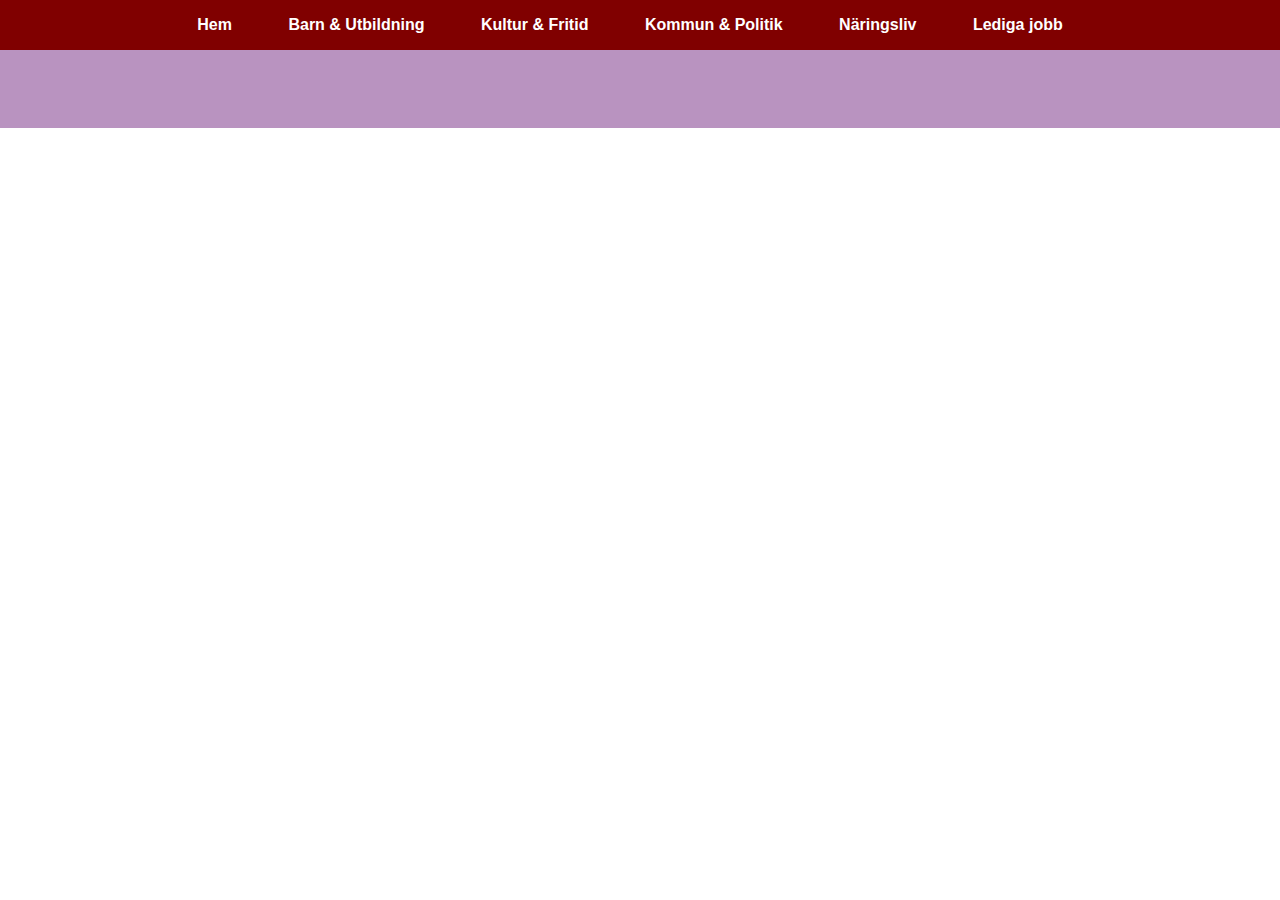
==== index.html @ bc1cc196 "Add files via upload" ====
<!DOCTYPE html>
<html lang="en">
<head>
    <meta charset="UTF-8">
    <meta name="viewport" content="width=device-width, initial-scale=1.0">
    <title>Kommun Hemsida</title>
    <link rel="stylesheet" href="style.css">
</head>
<body>

    <header>
        <h1></h1>
        <nav>
            <ul>
                <li><a href="index.html">Hem</a></li>
                <li><a href="barnochutbildning.html">Barn & Utbildning</a></li>
                <li><a href="kulturochfritid.html">Kultur & Fritid</a></li>
                <li><a href="kommunochpolitik.html">Kommun & Politik</a></li>
                <li><a href="näringsliv.html">Näringsliv</a></li>
                <li><a href="ledigajobb.html">Lediga jobb</a></li>
            </ul>
        </nav>
    </header>
    <section id="news">
        <!-- Nyhetsflöde här -->
    </section>
    <!-- Innehåll för startsidan här -->
    <footer>
        <p>&copy; 2023 Kommun Hemsida @ Grupparbete Skapat av WebGenius</p>
    </footer>

</body>
</html>
---- style.css ----
* {
    margin: 0;
    padding: 0;
    box-sizing: border-box;
}

body {
    font-family: 'Lucida Sans', 'Lucida Sans Regular', 'Lucida Grande', 'Lucida Sans Unicode', Geneva, Verdana, sans-serif; 
       text-align: center;
}

header, main, body {
    width: 100%;
    margin: 0 auto;
}

header {
    height: 10vw;
    background-color: rgb(185, 147, 192);
    text-align: center;
    position: fixed;
    width: 100%;
}
main {
    background-color: rgb(177, 198, 237);
    text-align: left;
    padding-top: 10vw; 
}
.right-corner-aside {
    flex-shrink: 0;
    max-width: 50%; 
    padding: 20px;
}

.right-corner-aside img {
    max-width: 100%;
    height: auto;
}

.container {
    max-width: 800px;
    margin: 0 auto; 
    background-color:turquoise;
    padding: 20px; 
    border-radius: 10px; 
    box-shadow: 0 0 10px rgba(0, 0, 0, 0.1); 
}

p
{
line-height: 1.5;
}
h1 {
    text-align: center;
}

article {
    display: flex;
    flex-direction: column;
    margin: 50px;
}

figure {
    height: 210px;
    width: 210px;
    background-color: #f4f4f4;
    margin-bottom: 100px;
    border-style: double;
    border-width: 5px;
    margin: 10% 10% 10% 10%;

}

nav {
    background-color: maroon;
    position: sticky;
    top: 0;
}

ul {
    list-style-type: none;
    overflow: hidden;
}

li {
    display: inline;
}

li a {
    display: block;
    text-align: center;
    padding: 14px 16px;
    text-decoration: none;
}

li a:hover {
    background-color: black;
}

li a:active {
    background-color: darkorange;
}

nav ul {
    list-style: circle;
    padding: 0;
    display: flex;
    justify-content: space-around;
}

nav a {
    text-decoration: none;
    color: #fff;
    padding: 1em;
    font-weight: bold;
}

nav ul {
    display: inline;
    flex-direction: column;
    align-items: center;
}

nav li {
    display: inline-flex;
    margin-right: 20px;
}

form {
    margin-top: 40px;
}

#newsletter {
    background-color: #f4f4f4;
    padding: 0px;
    text-align: justify;
}

footer {
    background-color: #333;
    color: #fff;
    padding: 50px;
    text-align: center;
    width: 100%;
}

iframe {
    display: block;
    margin: auto;
    padding: 40px;
    border: #333;
    box-shadow: 0 0 10px rgba(0, 0, 0, 0.2);
}
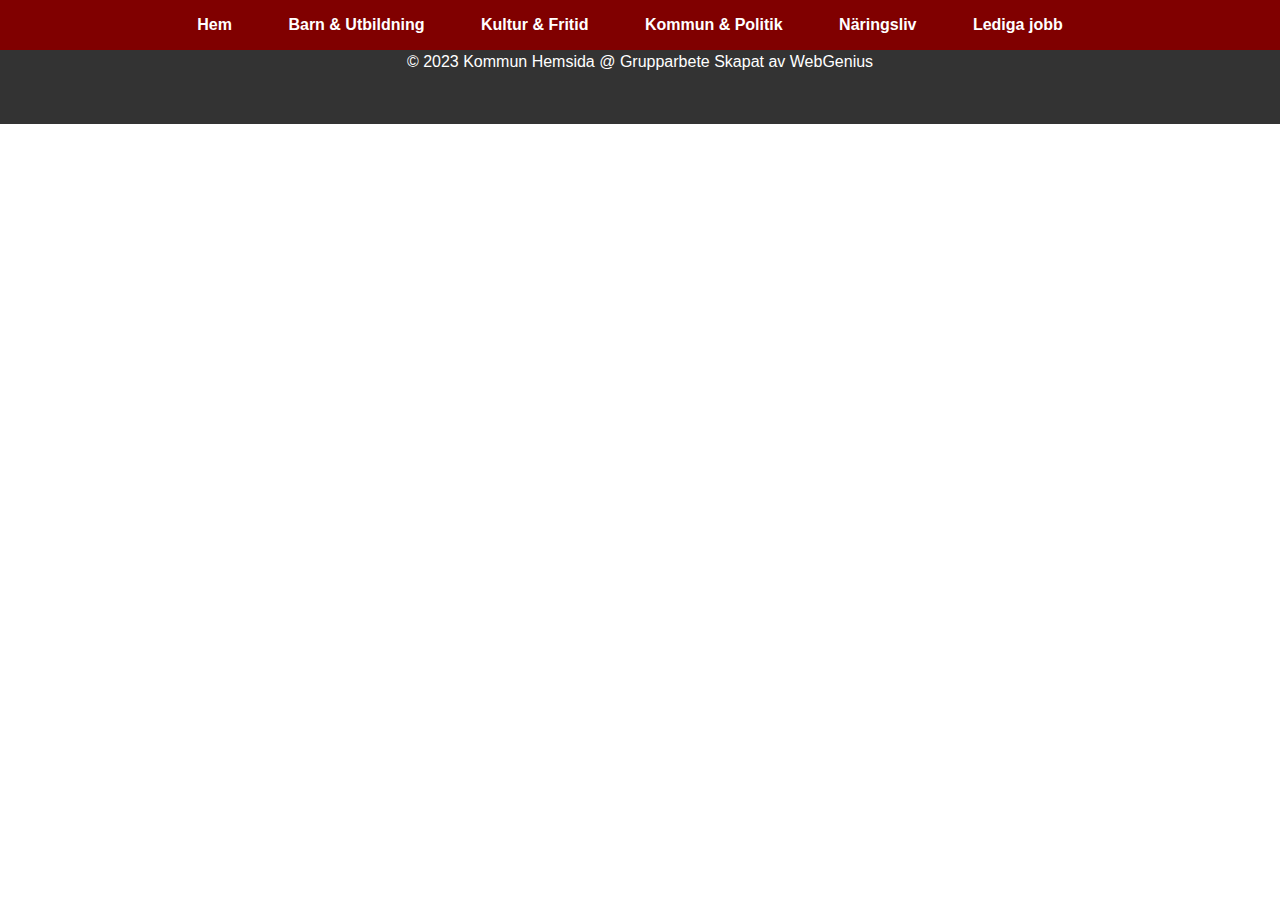
==== commit 7cc72a7b: "I change the color in style" ====
--- a/index.html
+++ b/index.html
@@ -1,33 +1,33 @@
-<!DOCTYPE html>
-<html lang="en">
-<head>
-    <meta charset="UTF-8">
-    <meta name="viewport" content="width=device-width, initial-scale=1.0">
-    <title>Kommun Hemsida</title>
-    <link rel="stylesheet" href="style.css">
-</head>
-<body>
-
-    <header>
-        <h1></h1>
-        <nav>
-            <ul>
-                <li><a href="index.html">Hem</a></li>
-                <li><a href="barnochutbildning.html">Barn & Utbildning</a></li>
-                <li><a href="kulturochfritid.html">Kultur & Fritid</a></li>
-                <li><a href="kommunochpolitik.html">Kommun & Politik</a></li>
-                <li><a href="näringsliv.html">Näringsliv</a></li>
-                <li><a href="ledigajobb.html">Lediga jobb</a></li>
-            </ul>
-        </nav>
-    </header>
-    <section id="news">
-        <!-- Nyhetsflöde här -->
-    </section>
-    <!-- Innehåll för startsidan här -->
-    <footer>
-        <p>&copy; 2023 Kommun Hemsida @ Grupparbete Skapat av WebGenius</p>
-    </footer>
-
-</body>
-</html>
+<!DOCTYPE html>
+<html lang="en">
+<head>
+    <meta charset="UTF-8">
+    <meta name="viewport" content="width=device-width, initial-scale=1.0">
+    <title>Kommun Hemsida</title>
+    <link rel="stylesheet" href="style.css">
+</head>
+<body>
+
+    <header>
+        <h1></h1>
+        <nav>
+            <ul>
+                <li><a href="index.html">Hem</a></li>
+                <li><a href="barnochutbildning.html">Barn & Utbildning</a></li>
+                <li><a href="kulturochfritid.html">Kultur & Fritid</a></li>
+                <li><a href="kommunochpolitik.html">Kommun & Politik</a></li>
+                <li><a href="näringsliv.html">Näringsliv</a></li>
+                <li><a href="ledigajobb.html">Lediga jobb</a></li>
+            </ul>
+        </nav>
+    </header>
+    <section id="news">
+        <!-- Nyhetsflöde här -->
+    </section>
+    <!-- Innehåll för startsidan här -->
+    <footer>
+        <p>&copy; 2023 Kommun Hemsida @ Grupparbete Skapat av WebGenius</p>
+    </footer>
+
+</body>
+</html>
--- a/style.css
+++ b/style.css
@@ -1,153 +1,153 @@
-* {
-    margin: 0;
-    padding: 0;
-    box-sizing: border-box;
-}
-
-body {
-    font-family: 'Lucida Sans', 'Lucida Sans Regular', 'Lucida Grande', 'Lucida Sans Unicode', Geneva, Verdana, sans-serif; 
-       text-align: center;
-}
-
-header, main, body {
-    width: 100%;
-    margin: 0 auto;
-}
-
-header {
-    height: 10vw;
-    background-color: rgb(185, 147, 192);
-    text-align: center;
-    position: fixed;
-    width: 100%;
-}
-main {
-    background-color: rgb(177, 198, 237);
-    text-align: left;
-    padding-top: 10vw; 
-}
-.right-corner-aside {
-    flex-shrink: 0;
-    max-width: 50%; 
-    padding: 20px;
-}
-
-.right-corner-aside img {
-    max-width: 100%;
-    height: auto;
-}
-
-.container {
-    max-width: 800px;
-    margin: 0 auto; 
-    background-color:turquoise;
-    padding: 20px; 
-    border-radius: 10px; 
-    box-shadow: 0 0 10px rgba(0, 0, 0, 0.1); 
-}
-
-p
-{
-line-height: 1.5;
-}
-h1 {
-    text-align: center;
-}
-
-article {
-    display: flex;
-    flex-direction: column;
-    margin: 50px;
-}
-
-figure {
-    height: 210px;
-    width: 210px;
-    background-color: #f4f4f4;
-    margin-bottom: 100px;
-    border-style: double;
-    border-width: 5px;
-    margin: 10% 10% 10% 10%;
-
-}
-
-nav {
-    background-color: maroon;
-    position: sticky;
-    top: 0;
-}
-
-ul {
-    list-style-type: none;
-    overflow: hidden;
-}
-
-li {
-    display: inline;
-}
-
-li a {
-    display: block;
-    text-align: center;
-    padding: 14px 16px;
-    text-decoration: none;
-}
-
-li a:hover {
-    background-color: black;
-}
-
-li a:active {
-    background-color: darkorange;
-}
-
-nav ul {
-    list-style: circle;
-    padding: 0;
-    display: flex;
-    justify-content: space-around;
-}
-
-nav a {
-    text-decoration: none;
-    color: #fff;
-    padding: 1em;
-    font-weight: bold;
-}
-
-nav ul {
-    display: inline;
-    flex-direction: column;
-    align-items: center;
-}
-
-nav li {
-    display: inline-flex;
-    margin-right: 20px;
-}
-
-form {
-    margin-top: 40px;
-}
-
-#newsletter {
-    background-color: #f4f4f4;
-    padding: 0px;
-    text-align: justify;
-}
-
-footer {
-    background-color: #333;
-    color: #fff;
-    padding: 50px;
-    text-align: center;
-    width: 100%;
-}
-
-iframe {
-    display: block;
-    margin: auto;
-    padding: 40px;
-    border: #333;
-    box-shadow: 0 0 10px rgba(0, 0, 0, 0.2);
-}
+* {
+    margin: 0;
+    padding: 0;
+    box-sizing: border-box;
+}
+
+body {
+    font-family: 'Lucida Sans', 'Lucida Sans Regular', 'Lucida Grande', 'Lucida Sans Unicode', Geneva, Verdana, sans-serif; 
+       text-align: center;
+}
+
+header, main, body {
+    width: 100%;
+    margin: 0 auto;
+}
+
+header {
+    height: 10vw;
+    background-color:blue
+    text-align: center;
+    position: fixed;
+    width: 100%;
+}
+main {
+    background-color:blue
+    text-align: left;
+    padding-top: 10vw; 
+}
+.right-corner-aside {
+    flex-shrink: 0;
+    max-width: 50%; 
+    padding: 20px;
+}
+
+.right-corner-aside img {
+    max-width: 100%;
+    height: auto;
+}
+
+.container {
+    max-width: 800px;
+    margin: 0 auto; 
+    background-color:turquoise;
+    padding: 20px; 
+    border-radius: 10px; 
+    box-shadow: 0 0 10px rgba(0, 0, 0, 0.1); 
+}
+
+p
+{
+line-height: 1.5;
+}
+h1 {
+    text-align: center;
+}
+
+article {
+    display: flex;
+    flex-direction: column;
+    margin: 50px;
+}
+
+figure {
+    height: 210px;
+    width: 210px;
+    background-color: #f4f4f4;
+    margin-bottom: 100px;
+    border-style: double;
+    border-width: 5px;
+    margin: 10% 10% 10% 10%;
+
+}
+
+nav {
+    background-color: maroon;
+    position: sticky;
+    top: 0;
+}
+
+ul {
+    list-style-type: none;
+    overflow: hidden;
+}
+
+li {
+    display: inline;
+}
+
+li a {
+    display: block;
+    text-align: center;
+    padding: 14px 16px;
+    text-decoration: none;
+}
+
+li a:hover {
+    background-color: black;
+}
+
+li a:active {
+    background-color: darkorange;
+}
+
+nav ul {
+    list-style: circle;
+    padding: 0;
+    display: flex;
+    justify-content: space-around;
+}
+
+nav a {
+    text-decoration: none;
+    color: #fff;
+    padding: 1em;
+    font-weight: bold;
+}
+
+nav ul {
+    display: inline;
+    flex-direction: column;
+    align-items: center;
+}
+
+nav li {
+    display: inline-flex;
+    margin-right: 20px;
+}
+
+form {
+    margin-top: 40px;
+}
+
+#newsletter {
+    background-color: #f4f4f4;
+    padding: 0px;
+    text-align: justify;
+}
+
+footer {
+    background-color: #333;
+    color: #fff;
+    padding: 50px;
+    text-align: center;
+    width: 100%;
+}
+
+iframe {
+    display: block;
+    margin: auto;
+    padding: 40px;
+    border: #333;
+    box-shadow: 0 0 10px rgba(0, 0, 0, 0.2);
+}
